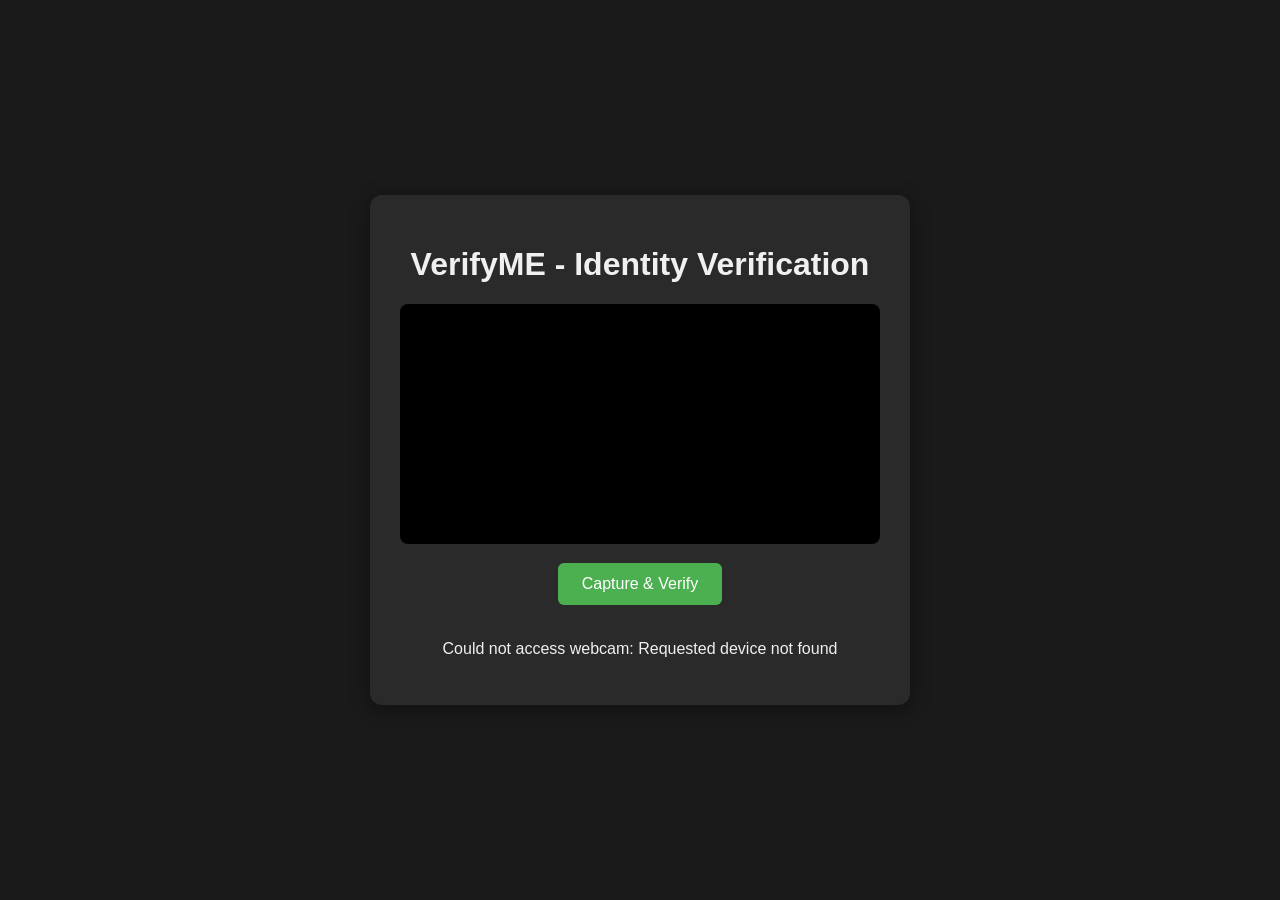
==== templates/index.html @ c45f6559 "Add browser UI and static assets for verification Mount a simple web UI to capture webcam images and" ====
<!DOCTYPE html>
<html lang="en">
<head>
    <meta charset="UTF-8">
    <title>VerifyME</title>
    <link rel="stylesheet" href="/static/css/style.css">
</head>
<body>
    <div class="container">
        <h1>VerifyME - Identity Verification</h1>

        <video id="video" autoplay playsinline></video>
        <canvas id="canvas" style="display:none;"></canvas>

        <div class="controls">
            <button id="captureBtn">Capture & Verify</button>
        </div>

        <div id="result" class="result-box"></div>
    </div>

    <script src="/static/js/camera.js"></script>
    <script src="/static/js/verify.js"></script>
</body>
</html>
---- static/css/style.css ----
body {
    font-family: Arial, sans-serif;
    background: #1a1a1a;
    color: #f0f0f0;
    display: flex;
    justify-content: center;
    align-items: center;
    min-height: 100vh;
    margin: 0;
}

.container {
    text-align: center;
    background: #2a2a2a;
    padding: 30px;
    border-radius: 12px;
    box-shadow: 0 4px 20px rgba(0,0,0,0.4);
}

video {
    width: 480px;
    max-width: 90vw;
    border-radius: 8px;
    background: #000;
}

.controls {
    margin-top: 15px;
}

button {
    padding: 12px 24px;
    font-size: 16px;
    background: #4CAF50;
    color: white;
    border: none;
    border-radius: 6px;
    cursor: pointer;
}

button:hover {
    background: #45a049;
}

button:disabled {
    background: #666;
    cursor: not-allowed;
}

.result-box {
    margin-top: 20px;
    padding: 15px;
    border-radius: 8px;
    min-height: 20px;
    font-size: 16px;
}

.result-success {
    background: #1e4620;
    color: #7fff7f;
}

.result-failure {
    background: #4a1e1e;
    color: #ff7f7f;
}
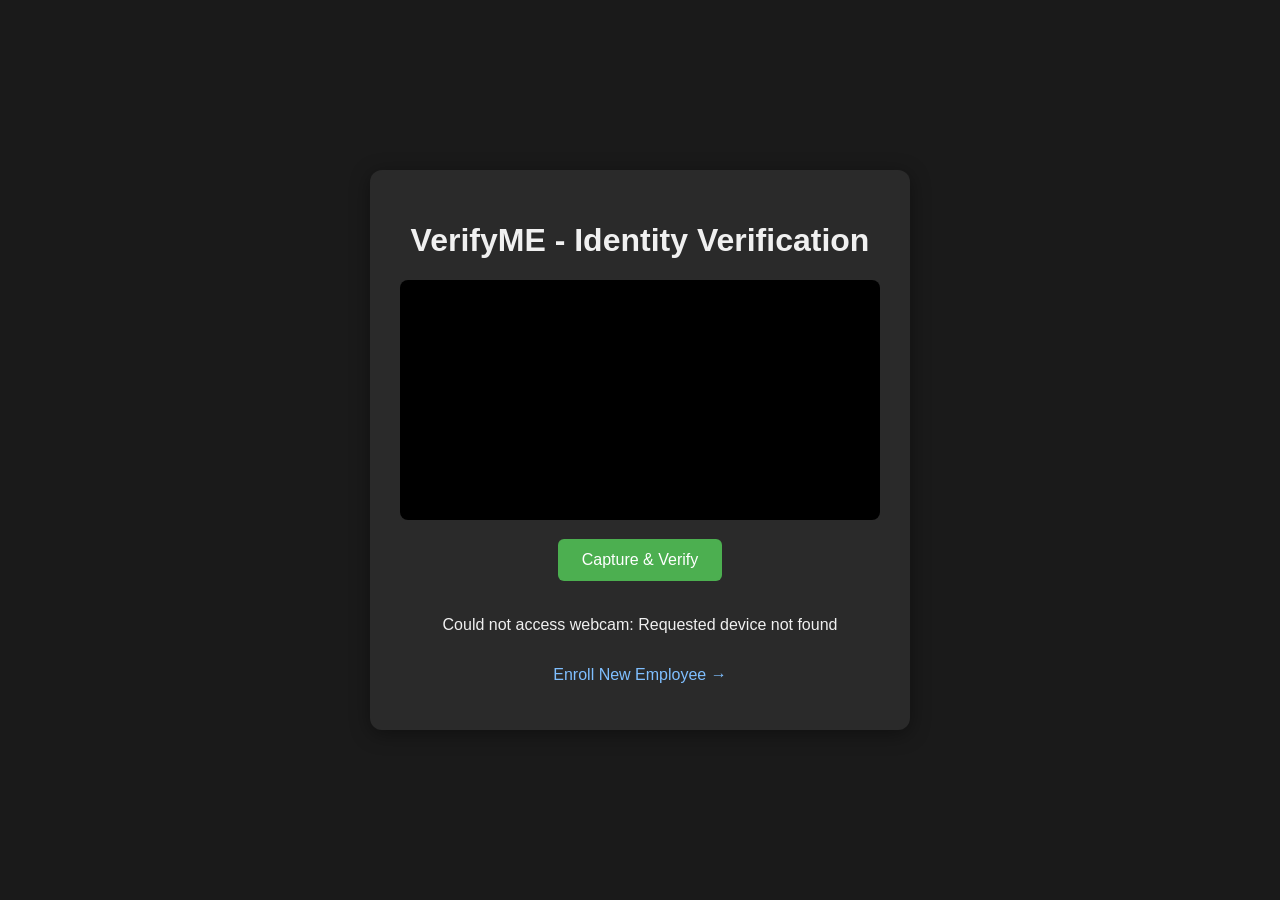
==== commit 51f7d61d: "Add employee enrollment feature Implement enrollment functionality allowing new employees to be regi" ====
--- a/templates/index.html
+++ b/templates/index.html
@@ -17,6 +17,7 @@
         </div>
 
         <div id="result" class="result-box"></div>
+        <p class="link-row"><a href="/enroll-page">Enroll New Employee →</a></p>
     </div>
 
     <script src="/static/js/camera.js"></script>
--- a/static/css/style.css
+++ b/static/css/style.css
@@ -63,4 +63,34 @@
 .result-failure {
     background: #4a1e1e;
     color: #ff7f7f;
+}
+
+
+.form-fields {
+    margin-bottom: 15px;
+    display: flex;
+    flex-direction: column;
+    gap: 10px;
+}
+
+.form-fields input {
+    padding: 10px;
+    font-size: 15px;
+    border-radius: 6px;
+    border: 1px solid #444;
+    background: #1a1a1a;
+    color: #f0f0f0;
+}
+
+.link-row {
+    margin-top: 15px;
+}
+
+.link-row a {
+    color: #7fbfff;
+    text-decoration: none;
+}
+
+.link-row a:hover {
+    text-decoration: underline;
 }
